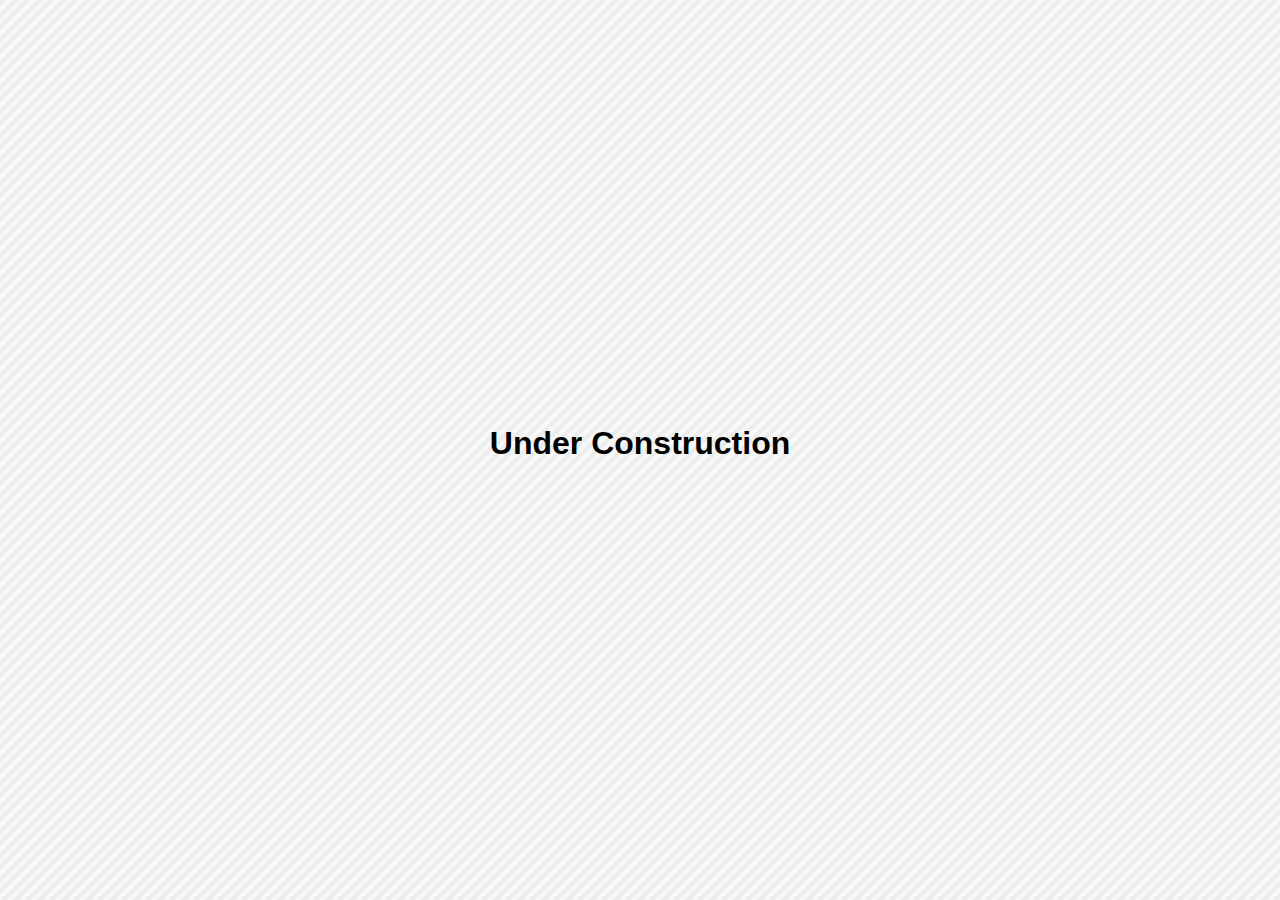
==== index.html @ eb1ebc94 "Init Commit" ====
<!DOCTYPE html>

<html>
    <head>
        <title>JWH</title>
        <style>
          body{
            background: url('bodyBg.gif') ;
            font-family: "HelveticaNeue-Light", "Helvetica Neue Light", "Helvetica Neue", Helvetica, Arial, "Lucida Grande", sans-serif; 
            font-weight: 300;
           }
           h1{
            width: 400px;
            height: 5px;
            position: absolute;
            top: 50%;
            left: 50%;
            margin-left: -200px;
            margin-top: -25px;
            text-align: center;
           }
        </style>
    </head>
    <body>
      <h1>Under Construction</h1>
    </body>
</html>
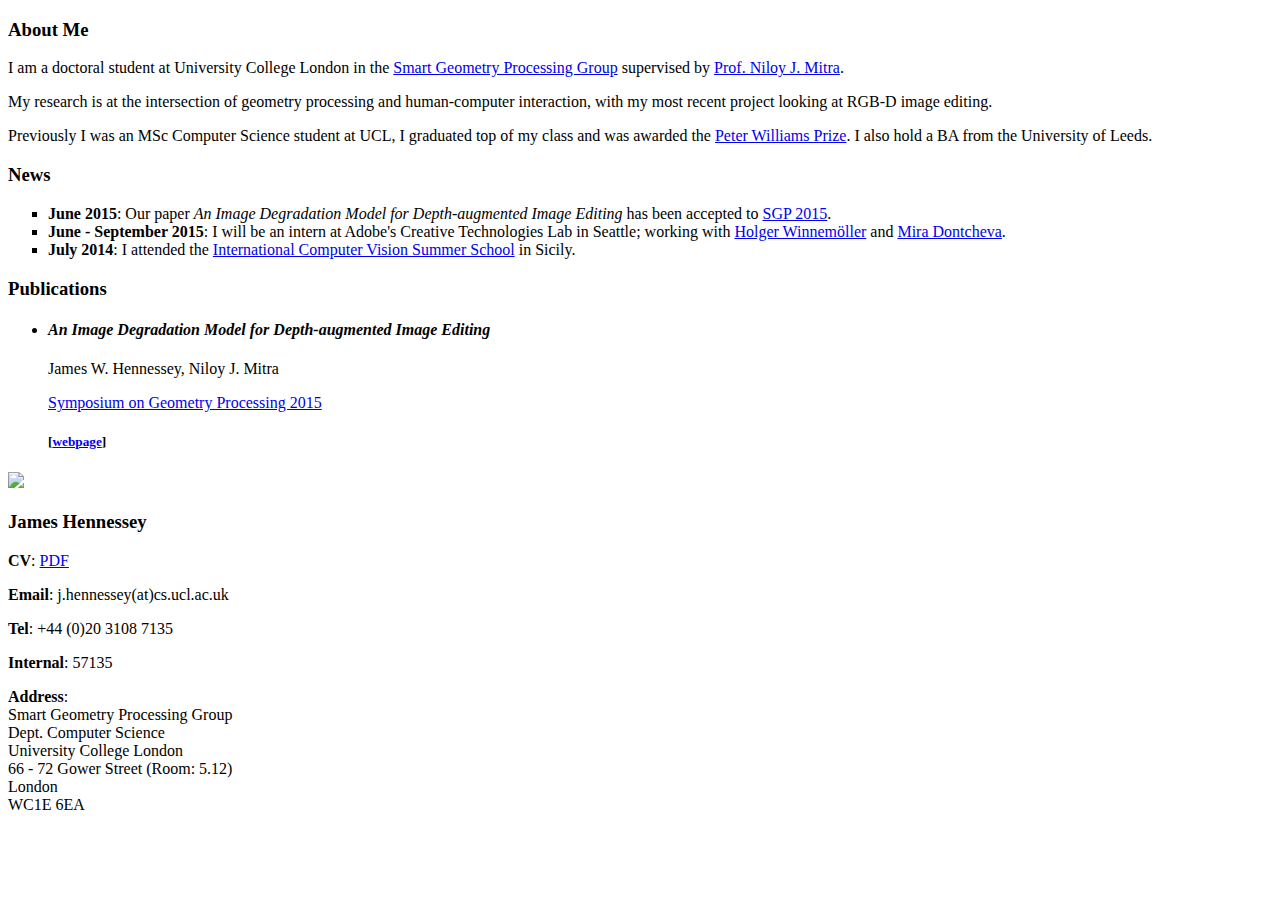
==== commit eaad53d6: "Typo fix" ====
--- a/index.html
+++ b/index.html
@@ -1,27 +1,82 @@
-<!DOCTYPE html>
+<!doctype html>
+<html class="no-js" lang="en">
+  <head>
+    <meta charset="utf-8" />
+    <meta name="viewport" content="width=device-width, initial-scale=1.0" />
+    <title>James Hennessey</title>
+    <link rel="stylesheet" href="css/foundation.css" />
+    <link rel="stylesheet" href="css/style.css" />
+    <script src="js/vendor/modernizr.js"></script>
+  </head>
+  <body>
+    <div class="row" id="main-row">
+      <div class="large-12 columns">
+      	<div class="panel">
+          <div class="row">
+            <div class="large-8 medium-8 columns">
+                <h3>About Me</h3>
+                <p>I am a doctoral student at University College London in the <a href="http://geometry.cs.ucl.ac.uk/">Smart Geometry Processing Group</a> supervised by <a href="http://www0.cs.ucl.ac.uk/staff/n.mitra/index.html">Prof. Niloy J. Mitra</a>. </p>
+                <p>My research is at the intersection of geometry processing and human-computer interaction, with my most recent project looking at RGB-D image editing. </p>
+                <p>Previously I was an MSc Computer Science student at UCL, I graduated top of my class and was awarded the <a href="https://www.ucl.ac.uk/current-students/money/scholarships/engineering/peter-williams">Peter Williams Prize</a>. I also hold a BA from the University of Leeds.<br></p>
+                <h3>News</h3>
+                <ul>
+                  <li type="square"><b>June 2015</b>: Our paper <em>An Image Degradation Model for Depth-augmented Image Editing</em> has been accepted to <a href="http://www.geometrie.tugraz.at/sgp2015/" target="_BLANK">SGP 2015</a>.</li>
+                  <li type="square"><b>June - September 2015</b>: I will be an intern at Adobe's Creative Technologies Lab in Seattle; working with <a href="http://www.adobe.com/technology/people/seattle/holger-winnemoeller.html"  targer="_BLANK">Holger Winnemöller</a> and <a href="http://www.adobe.com/technology/people/san-francisco/mira-dontcheva.html"  targer="_BLANK">Mira Dontcheva</a>.</li>
+                    <li type="square"><b>July 2014</b>: I attended the <a href="http://svg.dmi.unict.it/icvss2014/" targer="_BLANK">International Computer Vision Summer School</a> in Sicily.</li>
+                </ul>
+                <h3>Publications</h3>
+                <ul id="pub_list">
+                  <li>
+                     <span class="pub-img" style="background-image: url(img/publications/degradation_model.png);"></span>
+                      <div class="pub-info">
+                        <h4><em>An Image Degradation Model for Depth-augmented Image Editing</em></h4>
+                        <p>James W. Hennessey, Niloy J. Mitra</p> 
+                        <a href=http://www.geometrie.tugraz.at/sgp2015/ class="conf">Symposium on Geometry Processing 2015</a>
+                        <div class="pub-links">
+                          <h5>[<a href=http://geometry.cs.ucl.ac.uk/projects/2015/degradation_model/>webpage</a>]</h5>
+                        </div>
+                      </div>
+                  </li>
+                </ul>
+            </div>
+            <div id="info" class="large-4 medium-4 columns">
+                <img src="img/jh_profile.jpg" />
+                <h3 id="name"> James Hennessey </h3>
+                <p><b>CV</b>: <a href="JamesHennesseyCV.pdf">PDF</a></p>
+                <p><b>Email</b>: j.hennessey(at)cs.ucl.ac.uk </p>
+                <p><b>Tel</b>: +44 (0)20 3108 7135 </p>
+                <p><b>Internal</b>: 57135 </p>
+                <p id="address">
+                   <b>Address</b>: <br>
+                   Smart Geometry Processing Group <br> 
+                   Dept. Computer Science <br> 
+                   University College London <br> 
+                   66 - 72 Gower Street (Room: 5.12)<br>  
+                   London <br>
+                   WC1E 6EA
+                </p>
 
-<html>
-    <head>
-        <title>JWH</title>
-        <style>
-          body{
-            background: url('bodyBg.gif') ;
-            font-family: "HelveticaNeue-Light", "Helvetica Neue Light", "Helvetica Neue", Helvetica, Arial, "Lucida Grande", sans-serif; 
-            font-weight: 300;
-           }
-           h1{
-            width: 400px;
-            height: 5px;
-            position: absolute;
-            top: 50%;
-            left: 50%;
-            margin-left: -200px;
-            margin-top: -25px;
-            text-align: center;
-           }
-        </style>
-    </head>
-    <body>
-      <h1>Under Construction</h1>
-    </body>
+            </div>
+          </div>
+
+      	</div>
+      </div>
+    </div>
+
+  </body>
 </html>
+
+						<!--<div class="large-3 medium-3 columns">-->
+              <!--<img src="img/jh_profile.jpg" />-->
+            <!--</div>-->
+						<!--<div class="large-5 medium-5 columns">-->
+              <!--<p><b>Position:</b> EngD Student (1st Year)</p>-->
+              <!--<p><b>Research Group:</b> <a href="http://geometry.cs.ucl.ac.uk">Smart Geometry Processing</a></p>-->
+              <!--<p><b>Email</b>: [firstname].[lastname].11[at]ucl.ac.uk</p>-->
+              <!--<p><b>Office</b>: MPEB 7.08 [<a href="https://www.google.com/maps/place/Malet+Place+Engineering+Building/@51.52317,-0.132254,17z/data=!3m1!4b1!4m2!3m1!1s0x48761b2f06b9fa47:0x88fa875309285a86?hl=en-US">Map</a>]</p>-->
+						<!--</div>-->
+						<!--<div class="large-4 medium-4 columns">-->
+              <!--<p>I'm a first year doctoral student at UCL, supervised by <a href="http://www0.cs.ucl.ac.uk/staff/n.mitra/">Dr. Niloy Mitra</a>. My research interests include: HCI, computational design, digital fabrication and computer vision. I hold an MSc in Computer Science from UCL and a BA from the University of Leeds.</p>-->
+						<!--</div> -->
+          <!--</div>-->
+
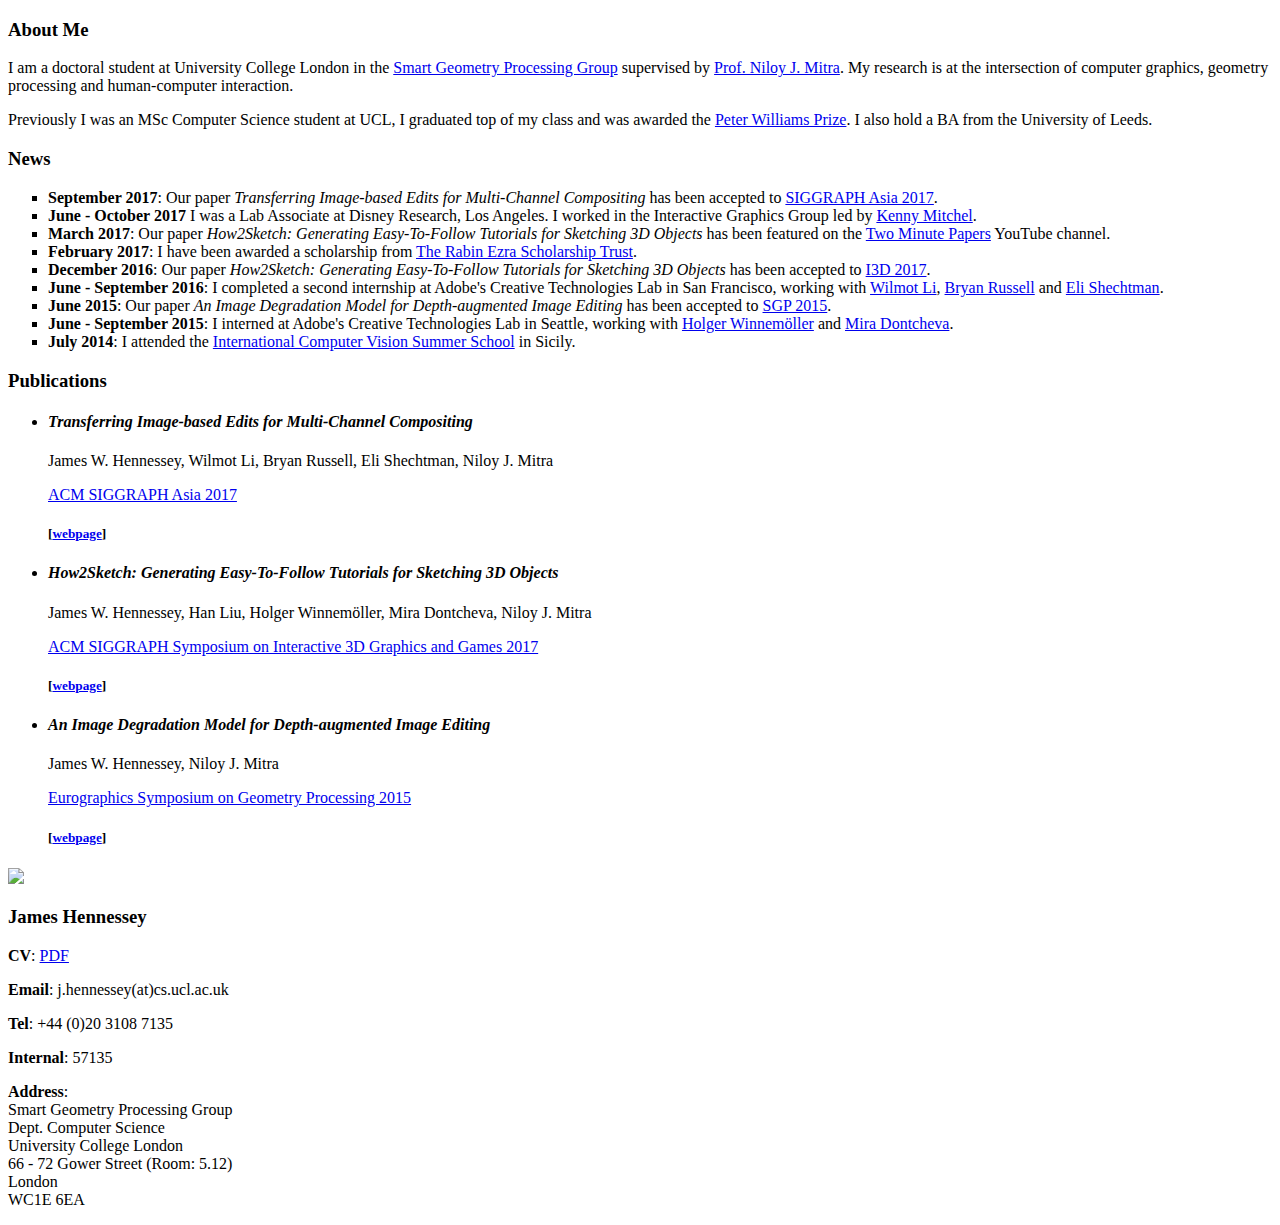
==== commit 1abf6d64: "Updated text" ====
--- a/index.html
+++ b/index.html
@@ -15,23 +15,52 @@
           <div class="row">
             <div class="large-8 medium-8 columns">
                 <h3>About Me</h3>
-                <p>I am a doctoral student at University College London in the <a href="http://geometry.cs.ucl.ac.uk/">Smart Geometry Processing Group</a> supervised by <a href="http://www0.cs.ucl.ac.uk/staff/n.mitra/index.html">Prof. Niloy J. Mitra</a>. </p>
-                <p>My research is at the intersection of geometry processing and human-computer interaction, with my most recent project looking at RGB-D image editing. </p>
+                <p>I am a doctoral student at University College London in the <a href="http://geometry.cs.ucl.ac.uk/">Smart Geometry Processing Group</a> supervised by <a href="http://www0.cs.ucl.ac.uk/staff/n.mitra/index.html">Prof. Niloy J. Mitra</a>. My research is at the intersection of computer graphics, geometry processing and human-computer interaction. </p>
                 <p>Previously I was an MSc Computer Science student at UCL, I graduated top of my class and was awarded the <a href="https://www.ucl.ac.uk/current-students/money/scholarships/engineering/peter-williams">Peter Williams Prize</a>. I also hold a BA from the University of Leeds.<br></p>
                 <h3>News</h3>
                 <ul>
+                  <li type="square"><b>September 2017</b>: Our paper <em>Transferring Image-based Edits for Multi-Channel Compositing</em> has been accepted to <a href="https://sa2017.siggraph.org/" target="_BLANK">SIGGRAPH Asia 2017</a>.</li>
+                  <li type="square"><b>June - October 2017</b> I was a Lab Associate at Disney Research, Los Angeles. I worked in the Interactive Graphics Group led by <a href="https://www.disneyresearch.com/people/kenny-mitchel/" target="_BLANK">Kenny Mitchel</a>.</li>
+
+                  <li type="square"><b>March 2017</b>: Our paper <em>How2Sketch: Generating Easy-To-Follow Tutorials for Sketching 3D Objects</em> has been featured on the <a href="https://www.youtube.com/watch?v=brs1qCDzRdk" target="_BLANK">Two Minute Papers</a> YouTube channel.</li>
+                  <li type="square"><b>February 2017</b>: I have been awarded a scholarship from <a href="http://www.rabinezra.info/" target="_BLANK">The Rabin Ezra Scholarship Trust</a>. </li>
+                  <li type="square"><b>December 2016</b>: Our paper <em>How2Sketch: Generating Easy-To-Follow Tutorials for Sketching 3D Objects</em> has been accepted to <a href="http://i3dsymposium.github.io/2017/" target="_BLANK">I3D 2017</a>.</li>
+                  <li type="square"><b>June - September 2016</b>:  I completed a second internship at Adobe's Creative Technologies Lab in San Francisco, working with <a href="https://research.adobe.com/person/wilmot-li/"  targer="_BLANK">Wilmot Li</a>,  <a href="https://research.adobe.com/person/bryan-russell/"  targer="_BLANK">Bryan Russell</a> and <a href="https://research.adobe.com/person/eli-shechtman/"  targer="_BLANK">Eli Shechtman</a>. </li>
                   <li type="square"><b>June 2015</b>: Our paper <em>An Image Degradation Model for Depth-augmented Image Editing</em> has been accepted to <a href="http://www.geometrie.tugraz.at/sgp2015/" target="_BLANK">SGP 2015</a>.</li>
-                  <li type="square"><b>June - September 2015</b>: I will be an intern at Adobe's Creative Technologies Lab in Seattle; working with <a href="http://www.adobe.com/technology/people/seattle/holger-winnemoeller.html"  targer="_BLANK">Holger Winnemöller</a> and <a href="http://www.adobe.com/technology/people/san-francisco/mira-dontcheva.html"  targer="_BLANK">Mira Dontcheva</a>.</li>
+                  <li type="square"><b>June - September 2015</b>: I interned at Adobe's Creative Technologies Lab in Seattle, working with <a href="http://www.adobe.com/technology/people/seattle/holger-winnemoeller.html"  targer="_BLANK">Holger Winnemöller</a> and <a href="http://www.adobe.com/technology/people/san-francisco/mira-dontcheva.html"  targer="_BLANK">Mira Dontcheva</a>.</li>
                     <li type="square"><b>July 2014</b>: I attended the <a href="http://svg.dmi.unict.it/icvss2014/" targer="_BLANK">International Computer Vision Summer School</a> in Sicily.</li>
                 </ul>
                 <h3>Publications</h3>
                 <ul id="pub_list">
                   <li>
+                    <span class="pub-img" style="background-image: url(img/publications/edit-transfer.jpg);"></span>
+                      <div class="pub-info">
+                        <h4><em>Transferring Image-based Edits for Multi-Channel Compositing</em></h4>
+                        <p>James W. Hennessey, Wilmot Li, Bryan Russell, Eli Shechtman, Niloy J. Mitra</p> 
+                        <a href="https://sa2017.siggraph.org/" class="conf">ACM SIGGRAPH Asia 2017</a>
+                        <div class="pub-links">
+                          <h5>[<a href=http://geometry.cs.ucl.ac.uk/projects/2017/edit-transfer/>webpage</a>]</h5>
+                        </div>
+                      </div>
+                  </li>
+                  <li>
+                     <span class="pub-img" style="background-image: url(img/publications/how2sketch.png);"></span>
+                      <div class="pub-info">
+                        <h4><em>How2Sketch: Generating Easy-To-Follow Tutorials for Sketching 3D Objects</em></h4>
+                        <p>James W. Hennessey, Han Liu, Holger Winnemöller, Mira Dontcheva, Niloy J. Mitra</p> 
+                        <a href=http://i3dsymposium.github.io/2017/ class="conf">ACM SIGGRAPH Symposium on Interactive 3D Graphics and Games 2017</a>
+                        <div class="pub-links">
+                          <h5>[<a href=http://geometry.cs.ucl.ac.uk/projects/2017/how2sketch/>webpage</a>]</h5>
+                        </div>
+                      </div>
+                  </li>
+
+                  <li>
                      <span class="pub-img" style="background-image: url(img/publications/degradation_model.png);"></span>
                       <div class="pub-info">
                         <h4><em>An Image Degradation Model for Depth-augmented Image Editing</em></h4>
                         <p>James W. Hennessey, Niloy J. Mitra</p> 
-                        <a href=http://www.geometrie.tugraz.at/sgp2015/ class="conf">Symposium on Geometry Processing 2015</a>
+                        <a href=http://www.geometrie.tugraz.at/sgp2015/ class="conf">Eurographics Symposium on Geometry Processing 2015</a>
                         <div class="pub-links">
                           <h5>[<a href=http://geometry.cs.ucl.ac.uk/projects/2015/degradation_model/>webpage</a>]</h5>
                         </div>
